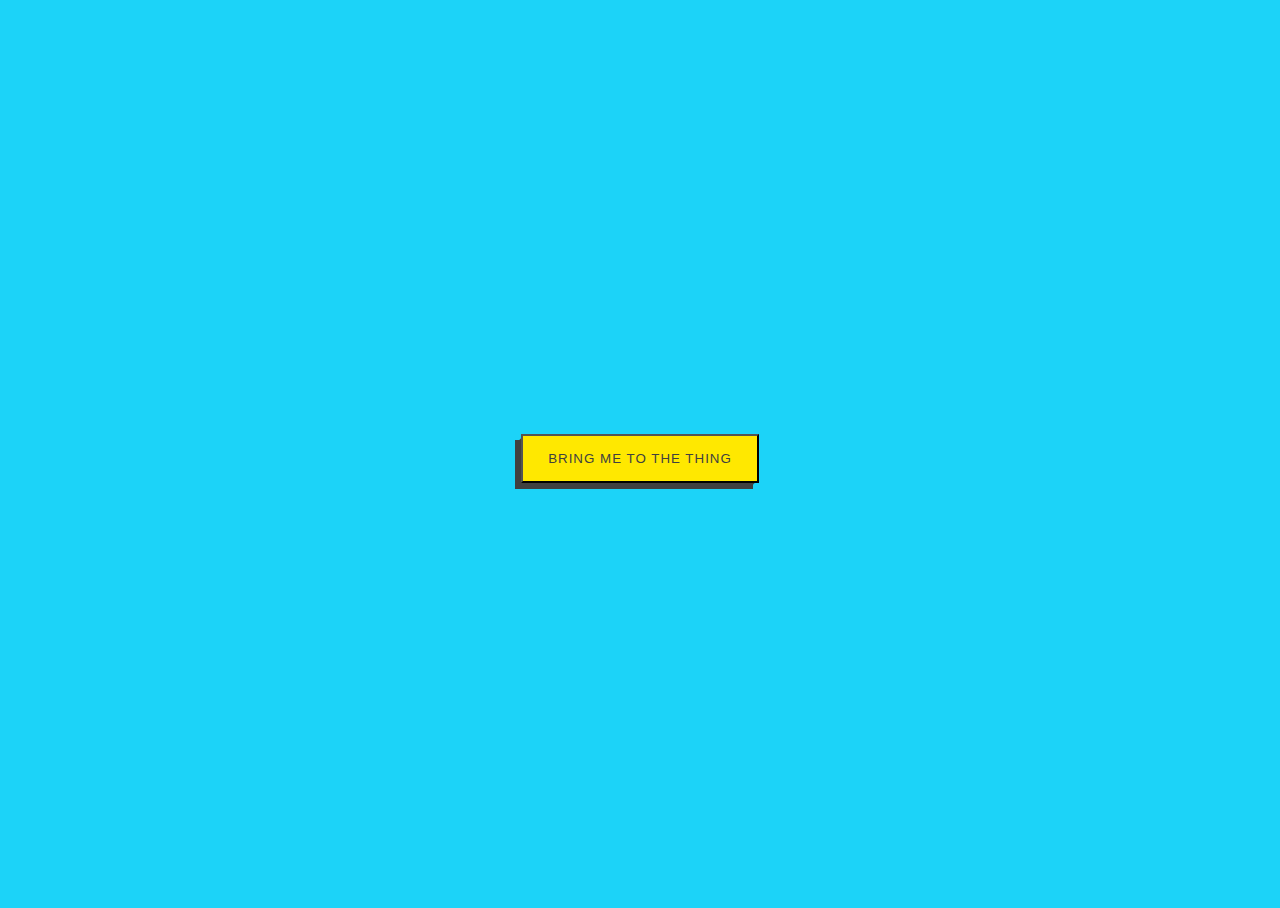
==== index.html @ e715adda "randomws" ====
<!DOCTYPE html>
<html lang="en">
<head>
    <meta charset="UTF-8">
    <meta http-equiv="X-UA-Compatible" content="IE=edge">
    <meta name="viewport" content="width=device-width, initial-scale=1.0">
    <title>Document</title>
    <link rel="stylesheet" href="css.css">
    <link href="https://fonts.googleapis.com/css?family=Open+Sans:300,400" rel="stylesheet">
</head>
<body>
    <script src="js.js"></script>
    <button onclick="openLink();" class='btn'>Bring Me To The Thing</button>
</body>
</html>
---- css.css ----
html, body {
    height: 100%;
    font-family: "Open Sans", Arial, Helvetica, sans-serif;
    color: #f2f2f2;
    text-transform: uppercase;
    letter-spacing: 1px;
  }
  
  body {
    display: flex;
    justify-content: center;
    align-items: center;
    background-color: #1CD3F8;
  }
  
  .btn {
    top: 0;
    left: 0;
    transition: all 0.15s linear 0s;
    position: relative;
    display: inline-block;
    padding: 15px 25px;
    background-color: #FFE800;
    text-transform: uppercase;
    color: #404040;
    font-family: arial;
    letter-spacing: 1px;
    box-shadow: -6px 6px 0 #404040;
    text-decoration: none;
  }
  .btn:hover {
    top: 3px;
    left: -3px;
    box-shadow: -3px 3px 0 #404040;
  }
  .btn:hover::after {
    top: 1px;
    left: -2px;
    width: 4px;
    height: 4px;
  }
  .btn:hover::before {
    bottom: -2px;
    right: 1px;
    width: 4px;
    height: 4px;
  }
  .btn::after {
    transition: all 0.15s linear 0s;
    content: "";
    position: absolute;
    top: 2px;
    left: -4px;
    width: 8px;
    height: 8px;
    background-color: #404040;
    transform: rotate(45deg);
    z-index: -1;
  }
  .btn::before {
    transition: all 0.15s linear 0s;
    content: "";
    position: absolute;
    bottom: -4px;
    right: 2px;
    width: 8px;
    height: 8px;
    background-color: #404040;
    transform: rotate(45deg);
    z-index: -1;
  }
  
  a.btn {
    position: relative;
  }
  
  a:active.btn {
    top: 6px;
    left: -6px;
    box-shadow: none;
  }
  a:active.btn:before {
    bottom: 1px;
    right: 1px;
  }
  a:active.btn:after {
    top: 1px;
    left: 1px;
  }
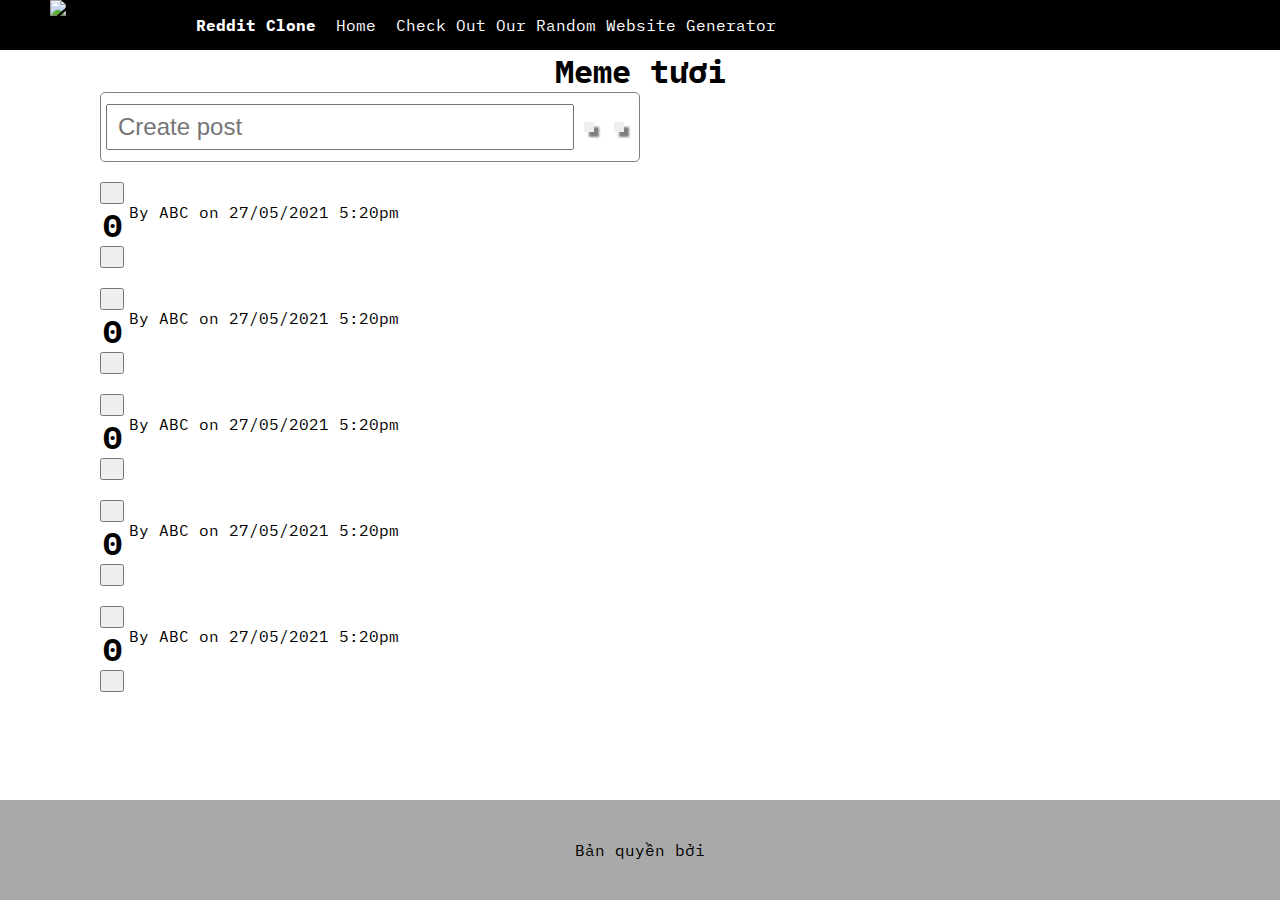
==== commit aa2f052b: "Sua web" ====
--- a/index.html
+++ b/index.html
@@ -1,15 +1,137 @@
 <!DOCTYPE html>
 <html lang="en">
+
 <head>
     <meta charset="UTF-8">
     <meta http-equiv="X-UA-Compatible" content="IE=edge">
     <meta name="viewport" content="width=device-width, initial-scale=1.0">
-    <title>Document</title>
-    <link rel="stylesheet" href="css.css">
-    <link href="https://fonts.googleapis.com/css?family=Open+Sans:300,400" rel="stylesheet">
+    <title>Web meme</title>
+    <link rel="stylesheet" href="common.css">
+    <link rel="stylesheet" href="index.css">
+    <link href="https://cdn.jsdelivr.net/npm/remixicon@2.5.0/fonts/remixicon.css" rel="stylesheet">
 </head>
+
 <body>
-    <script src="js.js"></script>
-    <button onclick="openLink();" class='btn'>Bring Me To The Thing</button>
+    <nav>
+        <img src="https://camo.githubusercontent.com/5816422583795eb0da4c4211c11cfdf39ea23a90555b37840f02d3ec877b8bfd/68747470733a2f2f7777772e726564646974696e632e636f6d2f6173736574732f696d616765732f736974652f7265646469742d6c6f676f2e706e67" alt="Website logo">
+        <div class="item active">
+            <a href="#">Reddit Clone</a>
+        </div>
+        <div class="item">
+            <a href="#">Home</a>
+        </div>
+        <div class="item">
+            <a href="./random.html" target="_blank">Check Out Our Random Website Generator</a>
+        </div>
+    </nav>
+    <main>
+        <h1 class="title">Meme tươi</h1>
+        <div class="create-post">
+            <i class="ri-user-fill"></i>
+            <input placeholder="Create post" type="text" name="" id="">
+            <button>
+                <i class="ri-image-line"></i>
+            </button>
+            <button>
+                <i class="ri-link"></i>
+            </button>
+        </div>
+        <div class="meme">
+            <div class="vote">
+                <button class="upvote">
+                    <i class="ri-arrow-up-s-line"></i>
+                </button>
+                <span class="score">0</span>
+                <button class="downvote">
+                    <i class="ri-arrow-down-s-line"></i>
+                </button>
+            </div>
+            <div class="content">
+                <img src="https://i.redd.it/hba2ax8z53e21.jpg" alt="">
+                <p>By ABC on 27/05/2021 5:20pm</p>
+            </div>
+        </div>
+        <div class="meme">
+            <div class="vote">
+                <button class="upvote">
+                    <i class="ri-arrow-up-s-line"></i>
+                </button>
+                <span class="score">0</span>
+                <button class="downvote">
+                    <i class="ri-arrow-down-s-line"></i>
+                </button>
+            </div>
+            <div class="content">
+                <img src="https://image.lag.vn/upload/news/21/02/03/997_BFNL.jpg" alt="">
+                <p>By ABC on 27/05/2021 5:20pm</p>
+            </div>
+        </div>
+        <div class="meme">
+            <div class="vote">
+                <button class="upvote">
+                    <i class="ri-arrow-up-s-line"></i>
+                </button>
+                <span class="score">0</span>
+                <button class="downvote">
+                    <i class="ri-arrow-down-s-line"></i>
+                </button>
+            </div>
+            <div class="content">
+                <img src="https://i.redd.it/hba2ax8z53e21.jpg" alt="">
+                <p>By ABC on 27/05/2021 5:20pm</p>
+            </div>
+        </div>
+        <div class="meme">
+            <div class="vote">
+                <button class="upvote">
+                    <i class="ri-arrow-up-s-line"></i>
+                </button>
+                <span class="score">0</span>
+                <button class="downvote">
+                    <i class="ri-arrow-down-s-line"></i>
+                </button>
+            </div>
+            <div class="content">
+                <img src="https://i.redd.it/hba2ax8z53e21.jpg" alt="">
+                <p>By ABC on 27/05/2021 5:20pm</p>
+            </div>
+        </div>
+        <div class="meme">
+            <div class="vote">
+                <button class="upvote">
+                    <i class="ri-arrow-up-s-line"></i>
+                </button>
+                <span class="score">0</span>
+                <button class="downvote">
+                    <i class="ri-arrow-down-s-line"></i>
+                </button>
+            </div>
+            <div class="content">
+                <img src="https://i.redd.it/hba2ax8z53e21.jpg" alt="">
+                <p>By ABC on 27/05/2021 5:20pm</p>
+            </div>
+        </div>
+    </main>
+    <footer>
+        <div class="social">
+            <a href="#">
+                <i class="ri-facebook-box-line"></i>
+            </a>
+            <a href="#">
+                <i class="ri-mail-open-fill"></i>
+            </a>
+            <a href="#">
+                <i class="ri-phone-line"></i>
+            </a>
+            <a href="#">
+                <i class="ri-discord-line"></i>
+            </a>
+        </div>
+        <p>
+            Bản quyền bởi
+        </p>
+    </footer>
+    <script src="index.js"></script>
 </body>
+
 </html>--- a/common.css
+++ b/common.css
@@ -0,0 +1,69 @@
+@import url('https://fonts.googleapis.com/css2?family=IBM+Plex+Mono:ital,wght@0,100;0,200;0,300;0,400;0,500;0,600;0,700;1,100;1,200;1,300;1,400;1,500;1,600;1,700&display=swap');
+/* Reset css */
+*, *::after, *::before {
+    box-sizing: border-box;
+    margin: 0;
+    padding: 0;
+}
+body {
+    font-family: 'IBM Plex Mono', monospace;
+    display: flex;
+    flex-direction: column;
+    min-height: 100vh;
+}
+
+/* navbar */
+nav {
+    height: 50px;
+    padding-left: 50px;
+    padding-right: 50px;
+    display: flex;
+    background-color: black;
+}
+
+nav .item {
+    height: 100%;
+    color: white;
+    margin-right: 10px;
+    margin-left: 10px;
+    display: flex;
+    align-items: center;
+}
+
+nav .item a {
+    color: white;
+    text-decoration: none;
+}
+
+nav .item img {
+    height: 100%;
+}
+
+
+.active {
+    font-weight: bold;
+}
+/* end navbar */
+
+main {
+    flex-grow: 1;
+    margin: 0 100px;
+}
+
+/* footer */
+footer {
+    margin-top: auto;
+    height: 100px;
+    background-color: darkgrey;
+    display: flex;
+    flex-direction: column;
+    justify-content: center;
+    align-items: center;
+}
+
+footer .social a {
+    color: white;
+    text-decoration: none;
+    font-size: 1.5em;
+}
+/* end footer */--- a/index.css
+++ b/index.css
@@ -0,0 +1,69 @@
+h1.title {
+    text-align: center;
+}
+
+.meme {
+    display: flex;
+    margin-top: 20px;
+}
+
+.meme .vote {
+    display: flex;
+    flex-direction: column;
+}
+
+.meme .vote button {
+    padding: 10px 10px 8px;
+    font-size: 20px;
+}
+
+.meme .vote .score {
+    text-align: center;
+    font-weight: bold;
+    font-size: 2em;
+}
+
+.meme .content {
+    flex-grow: 1;
+    margin-left: 5px;
+}
+
+.meme .content img {
+    max-width: 70%;
+}
+
+.create-post {
+    border: 1px solid gray;
+    border-radius: 5px;
+    display: flex;
+    width: 50%;
+    height: 70px;
+    padding: 5px;
+    align-items: center;
+}
+
+.create-post input {
+    flex-grow: 1;
+    height: 80%;
+    font-size: 1.5em;
+    padding: 0 10px;
+    outline: none;
+    border: 1px solid rgba(0, 0, 0 0.5);
+}
+
+.create-post button {
+    border: none;
+    outline: none;
+    padding: 5px;
+    margin: 10px;
+    box-shadow: 5px 5px 2px rgba(0, 0, 0, 0.5);
+}
+
+.create-post button:active {
+    transform: translate(3px, 3px);
+    box-shadow: 2px 2px 2px rgba(0, 0, 0 0.5);
+}
+
+.create-post i {
+    font-size: 2em;
+}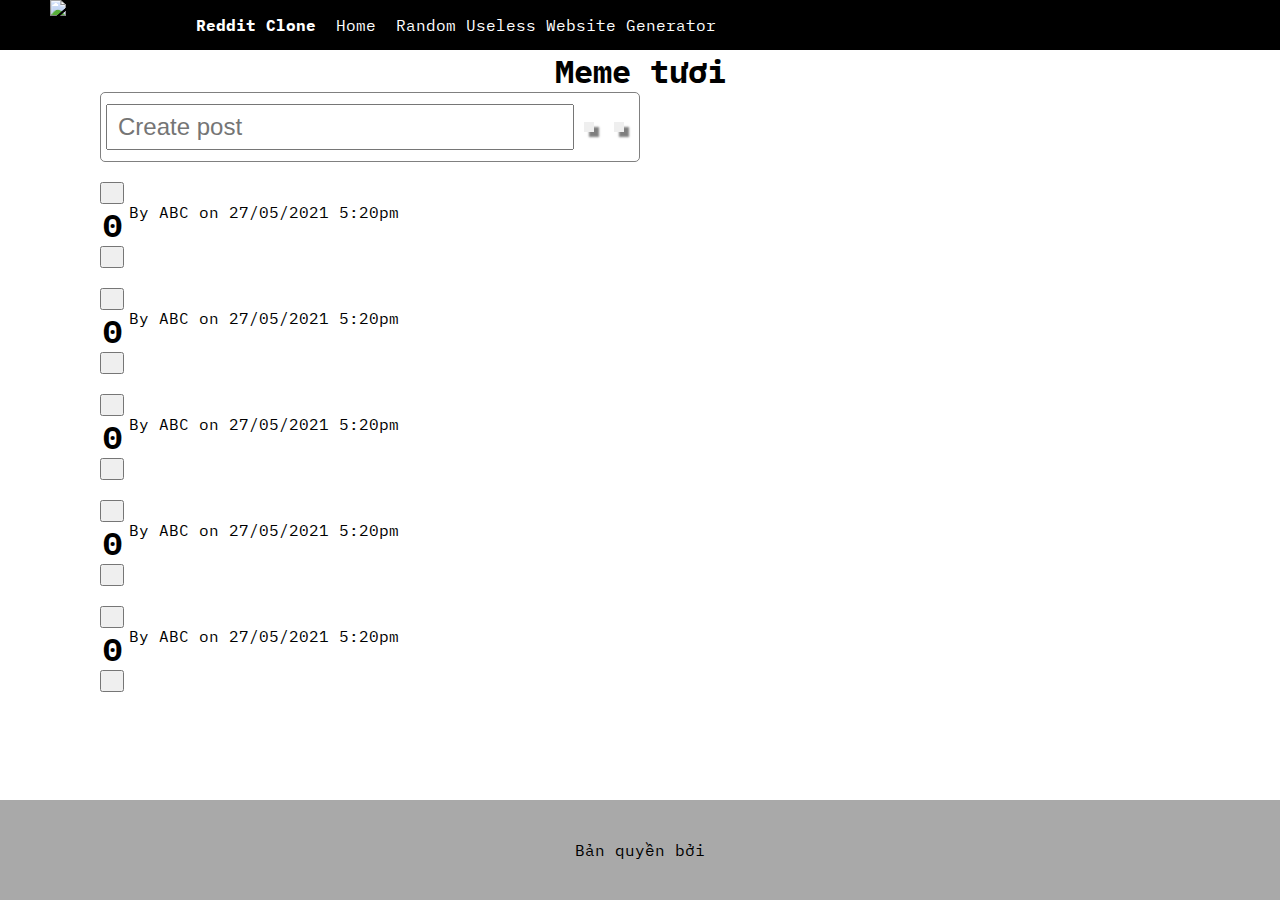
==== commit 36825745: "Update index.html" ====
--- a/index.html
+++ b/index.html
@@ -21,7 +21,7 @@
             <a href="#">Home</a>
         </div>
         <div class="item">
-            <a href="./random.html" target="_blank">Check Out Our Random Website Generator</a>
+            <a href="./random.html" target="_blank">Random Useless Website Generator</a>
         </div>
     </nav>
     <main>
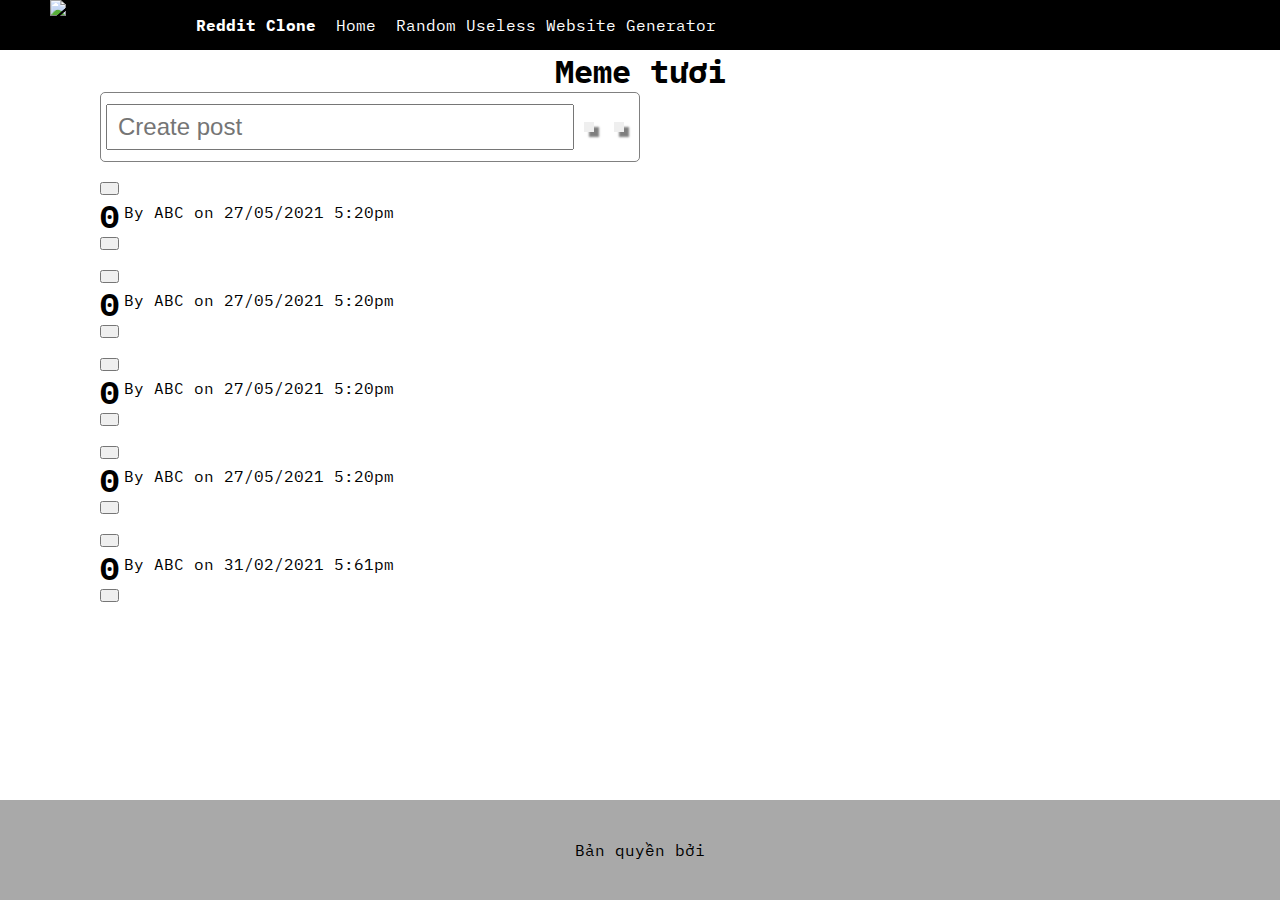
==== commit a5a73181: "Update index.html" ====
--- a/index.html
+++ b/index.html
@@ -108,7 +108,7 @@
             </div>
             <div class="content">
                 <img src="https://i.redd.it/hba2ax8z53e21.jpg" alt="">
-                <p>By ABC on 27/05/2021 5:20pm</p>
+                <p>By ABC on 31/02/2021 5:61pm</p>
             </div>
         </div>
     </main>
--- a/index.css
+++ b/index.css
@@ -13,8 +13,8 @@
 }
 
 .meme .vote button {
-    padding: 10px 10px 8px;
-    font-size: 20px;
+    padding: 5px 5px 4px;
+    font-size: 10px;
 }
 
 .meme .vote .score {
@@ -29,7 +29,7 @@
 }
 
 .meme .content img {
-    max-width: 70%;
+    max-width: 50%;
 }
 
 .create-post {
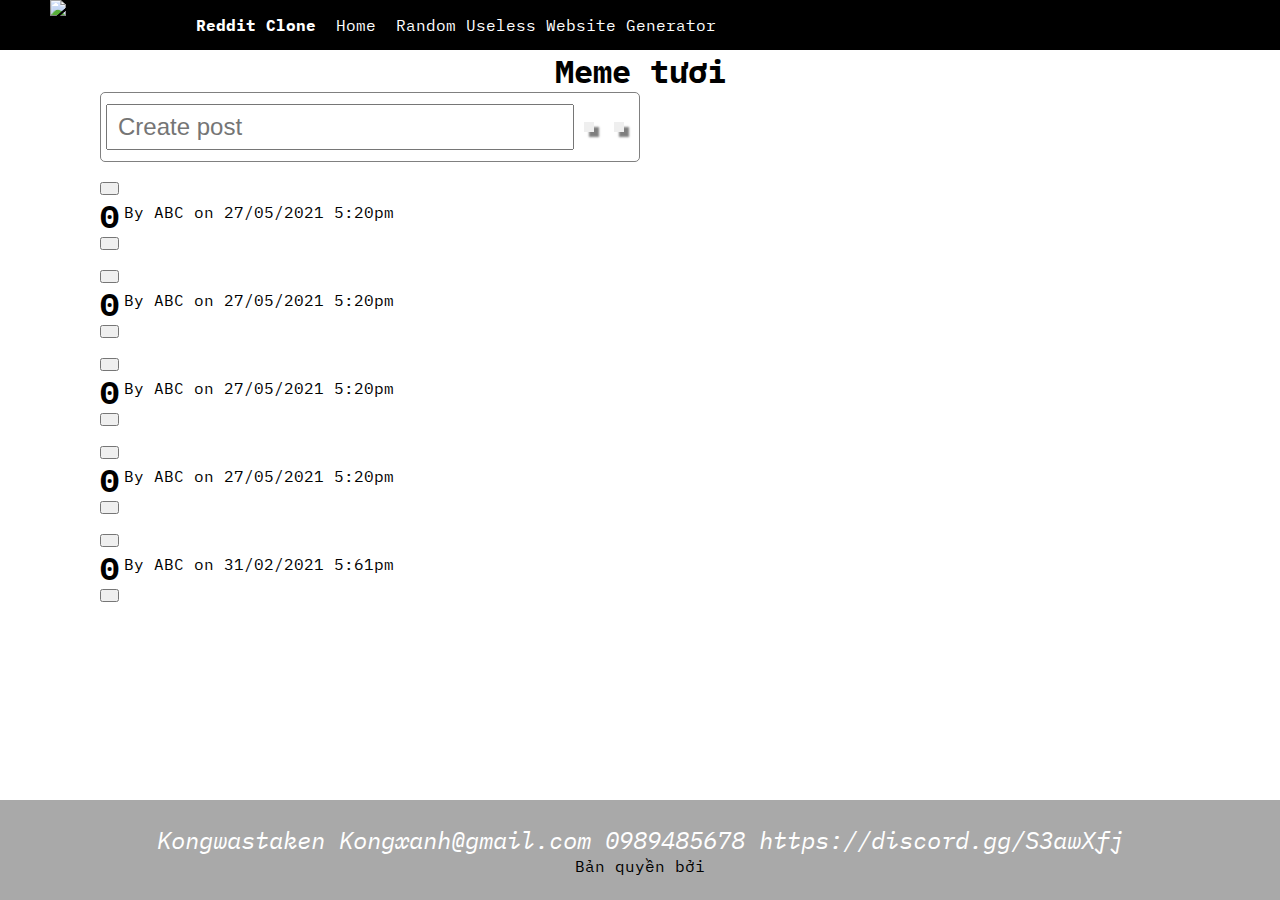
==== commit ba8d0d2e: "Update index.html" ====
--- a/index.html
+++ b/index.html
@@ -115,16 +115,16 @@
     <footer>
         <div class="social">
             <a href="#">
-                <i class="ri-facebook-box-line"></i>
+                <i class="ri-facebook-box-line">Kongwastaken</i>
             </a>
             <a href="#">
-                <i class="ri-mail-open-fill"></i>
+                <i class="ri-mail-open-fill">Kongxanh@gmail.com</i>
             </a>
             <a href="#">
-                <i class="ri-phone-line"></i>
+                <i class="ri-phone-line">0989485678 </i>
             </a>
             <a href="#">
-                <i class="ri-discord-line"></i>
+                <i class="ri-discord-line">https://discord.gg/S3awXfj</i>
             </a>
         </div>
         <p>
